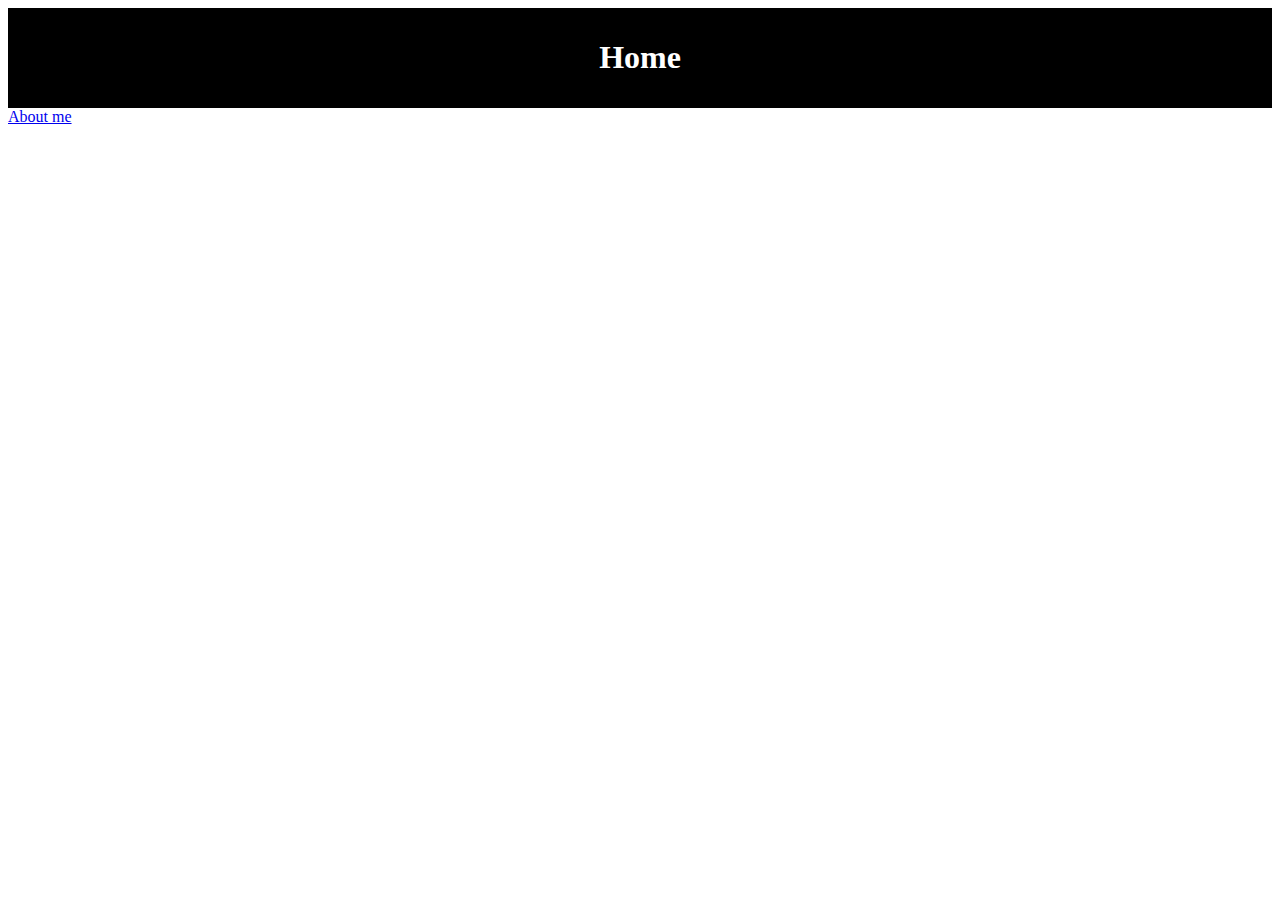
==== index.html @ 5a1f9b42 "Added another website" ====
<!DOCTYPE html>
<html>
    <head>
        <title>Home</title>
        <style type="text/css">
            #main-header{
                text-align:center;
                background-color:black;
                color:white;
                padding:10px;
            }
        </style>
    </head>
    <body>
        <header id="main-header">
            <h1>Home</h1>
        </header>

        <a href="about-me.html">About me</a>
        
    </body>
</html>
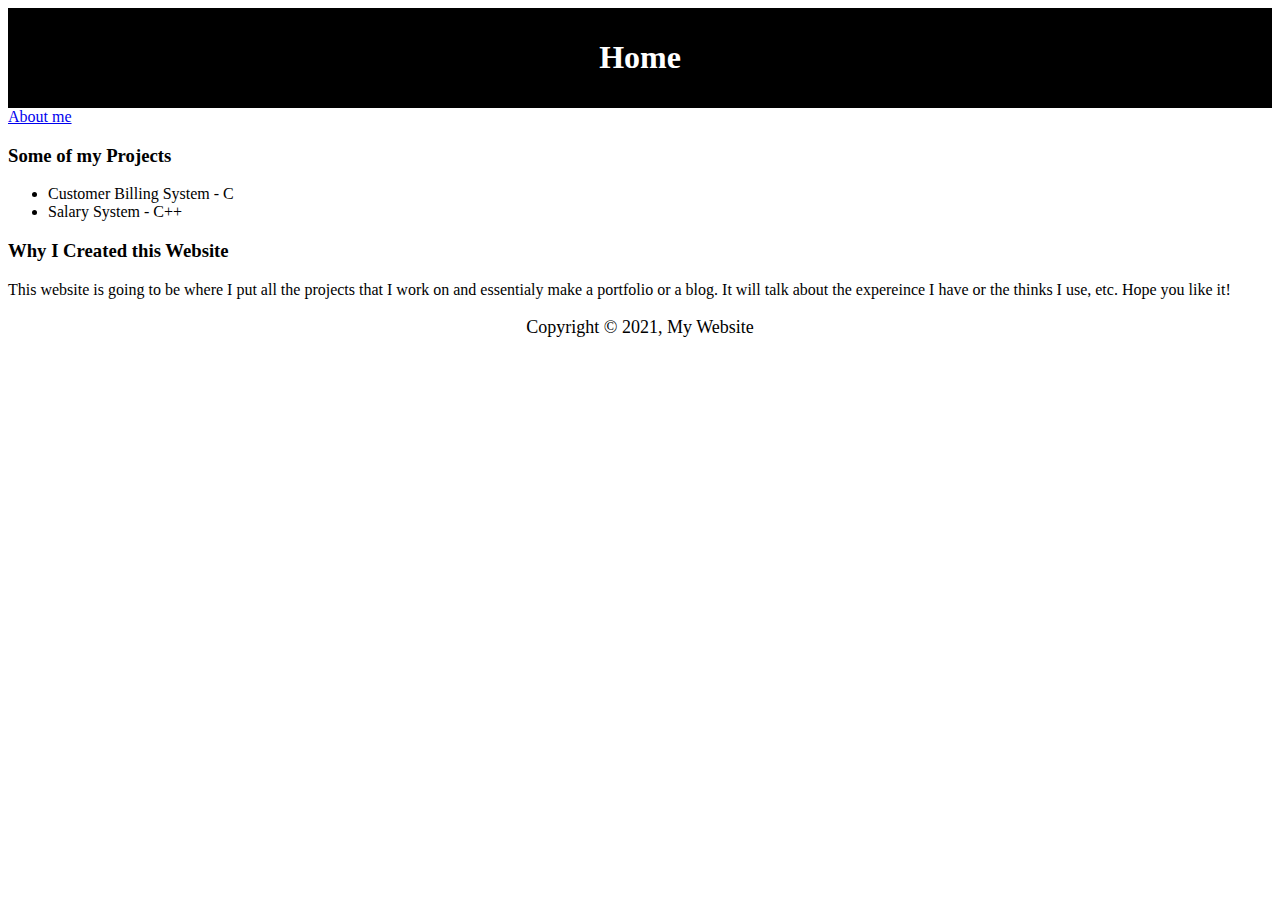
==== commit ac9c5f92: "Added another website" ====
--- a/index.html
+++ b/index.html
@@ -9,14 +9,37 @@
                 color:white;
                 padding:10px;
             }
+            #main-footer{
+                text-align:center;
+                font-size:18px;
+            }
         </style>
     </head>
     <body>
         <header id="main-header">
             <h1>Home</h1>
         </header>
+        <a href="about-me.html">About me</a>
 
-        <a href="about-me.html">About me</a>
-        
+        <section>
+            <article class="post">
+                <h3>Some of my Projects</h3>
+                <p>
+                    <ul>
+                        <li>Customer Billing System - C</li>
+                        <li>Salary System - C++</li>
+                    </ul>
+                </p>
+            </article>
+            <article class="post">
+                <h3>Why I Created this Website</h3>
+                <p>
+                    This website is going to be where I put all the projects that I work on and essentialy make a portfolio or a blog. It will talk about the expereince I have or the thinks I use, etc. Hope you like it!
+                </p>
+            </article>
+        </section>
+        <footer id="main-footer">
+            <p>Copyright &copy; 2021, My Website</p>
+        </footer>
     </body>
 </html>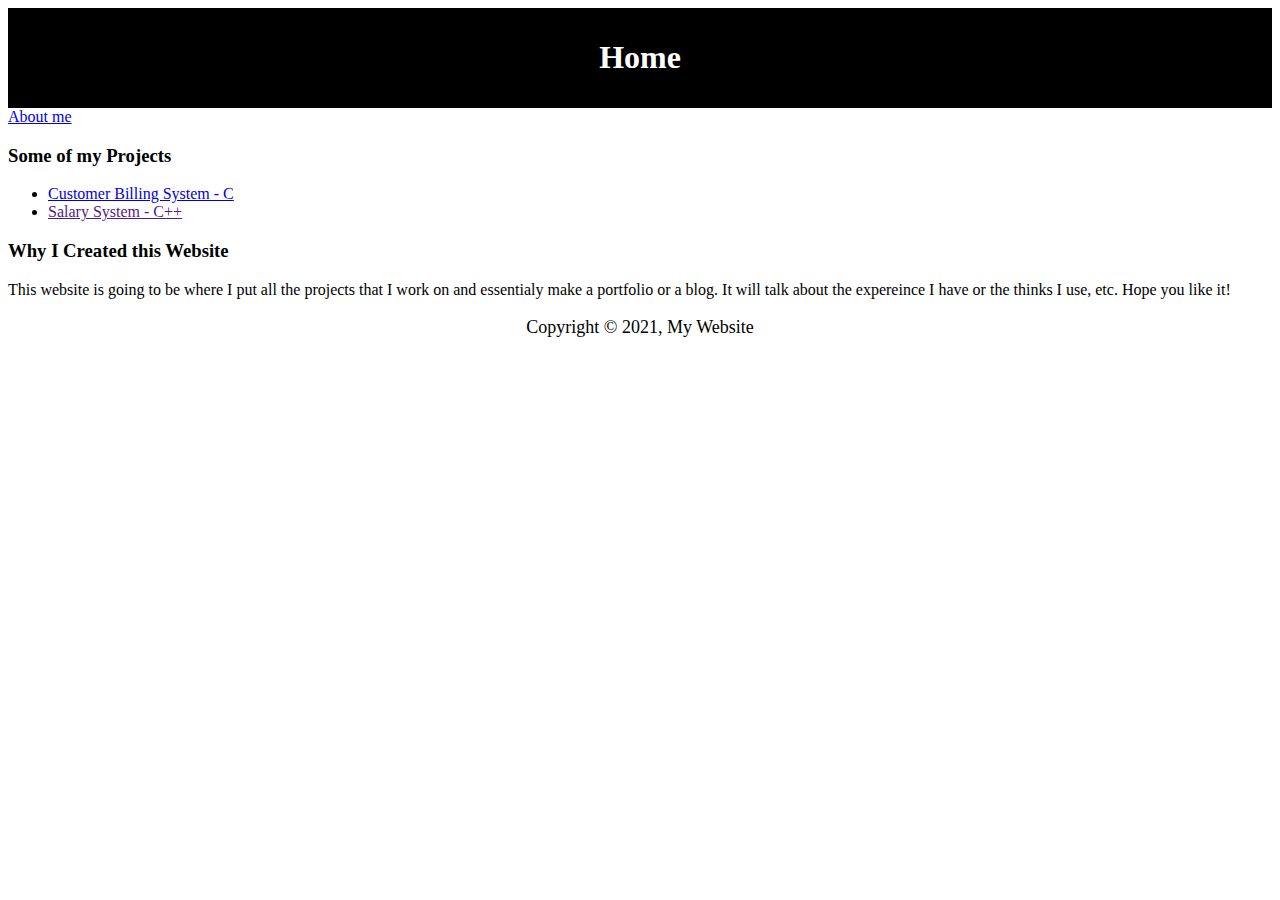
==== commit 25d47af8: "Improved the website" ====
--- a/index.html
+++ b/index.html
@@ -26,8 +26,12 @@
                 <h3>Some of my Projects</h3>
                 <p>
                     <ul>
-                        <li>Customer Billing System - C</li>
-                        <li>Salary System - C++</li>
+                        <li>
+                            <a href="https://github.com/Yusseff2030/Customer-Billing-System.git">Customer Billing System - C</a>
+                        </li>
+                        <li>
+                            <a href="">Salary System - C++</a>
+                        </li>
                     </ul>
                 </p>
             </article>
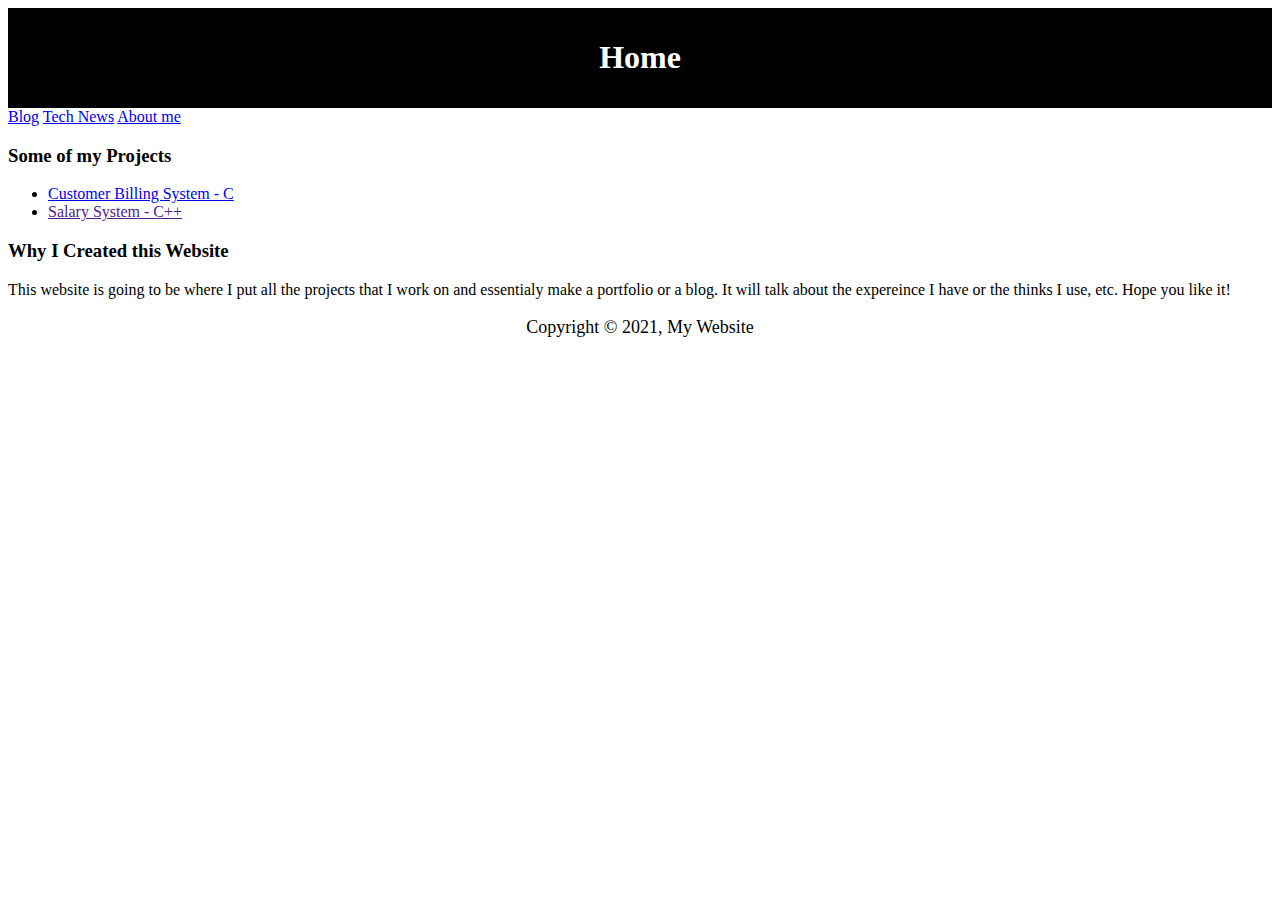
==== commit bec805f0: "Added a news and blog website" ====
--- a/index.html
+++ b/index.html
@@ -19,18 +19,19 @@
         <header id="main-header">
             <h1>Home</h1>
         </header>
+        <a href="blog.html">Blog</a>
+        <a href="news.html">Tech News</a>
         <a href="about-me.html">About me</a>
-
         <section>
             <article class="post">
                 <h3>Some of my Projects</h3>
                 <p>
                     <ul>
                         <li>
-                            <a href="https://github.com/Yusseff2030/Customer-Billing-System.git">Customer Billing System - C</a>
+                            <a href="https://github.com/Yusseff2030/Customer-Billing-System.git" target="_black">Customer Billing System - C</a>
                         </li>
                         <li>
-                            <a href="">Salary System - C++</a>
+                            <a href="" target="_black">Salary System - C++</a>
                         </li>
                     </ul>
                 </p>
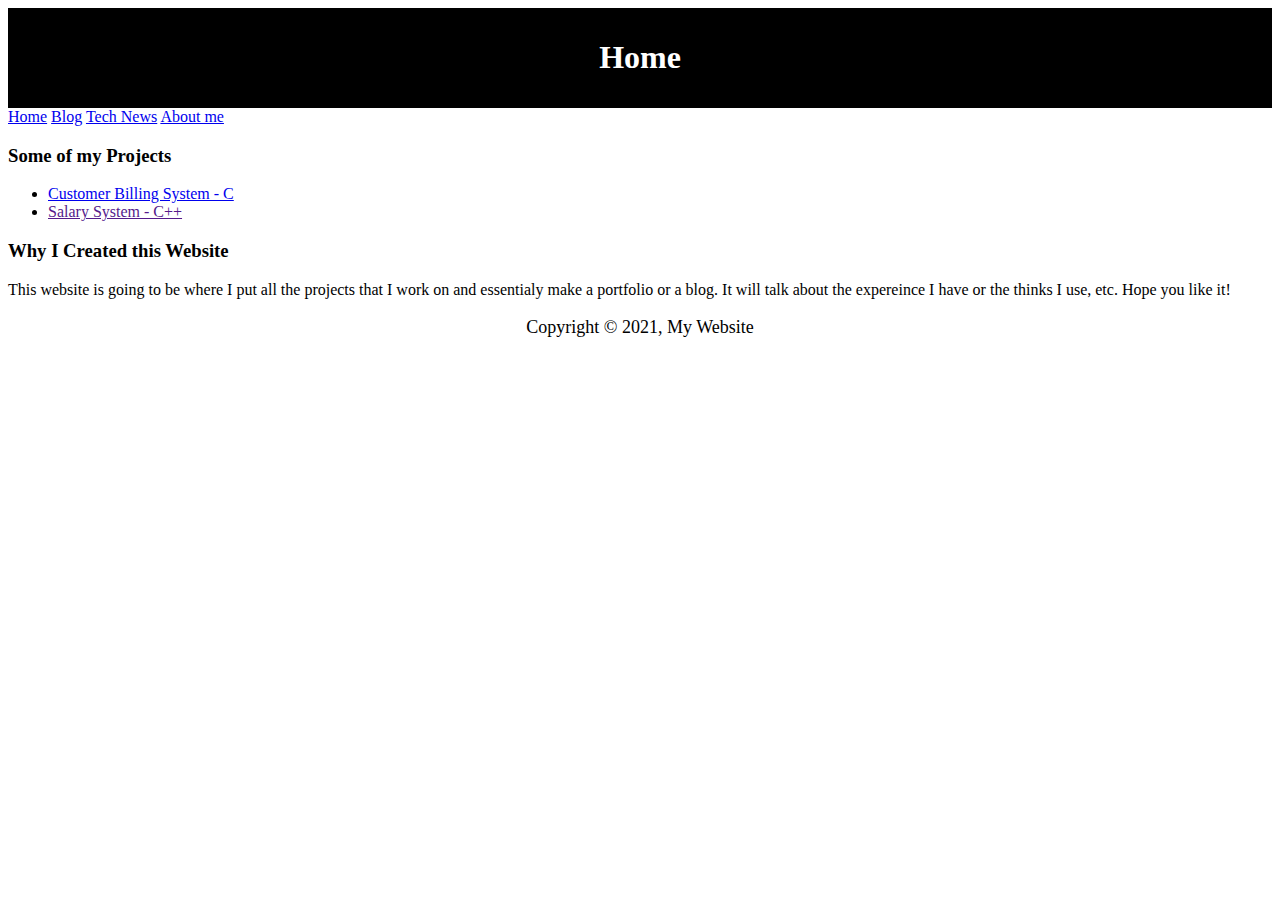
==== commit 201e38c8: "Added a news and blog website" ====
--- a/index.html
+++ b/index.html
@@ -19,6 +19,7 @@
         <header id="main-header">
             <h1>Home</h1>
         </header>
+        <a href="index.html">Home</a>
         <a href="blog.html">Blog</a>
         <a href="news.html">Tech News</a>
         <a href="about-me.html">About me</a>
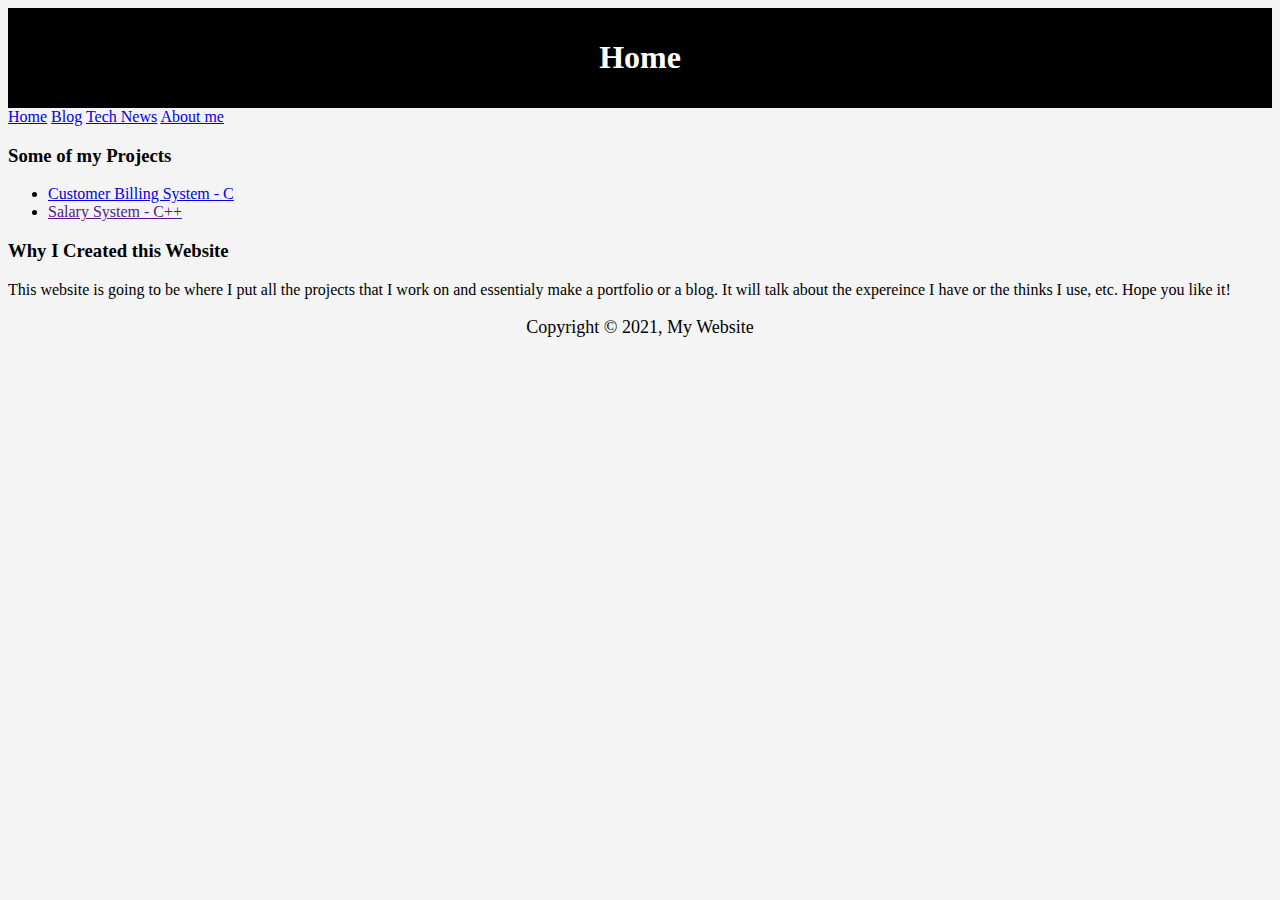
==== commit 2f6edc13: "css changes" ====
--- a/index.html
+++ b/index.html
@@ -2,6 +2,7 @@
 <html>
     <head>
         <title>Home</title>
+        <link rel="stylesheet" type="text/css" href="css/style.css">
         <style type="text/css">
             #main-header{
                 text-align:center;
--- a/css/style.css
+++ b/css/style.css
@@ -0,0 +1,3 @@
+body{
+	background-color:#f4f4f4; 
+}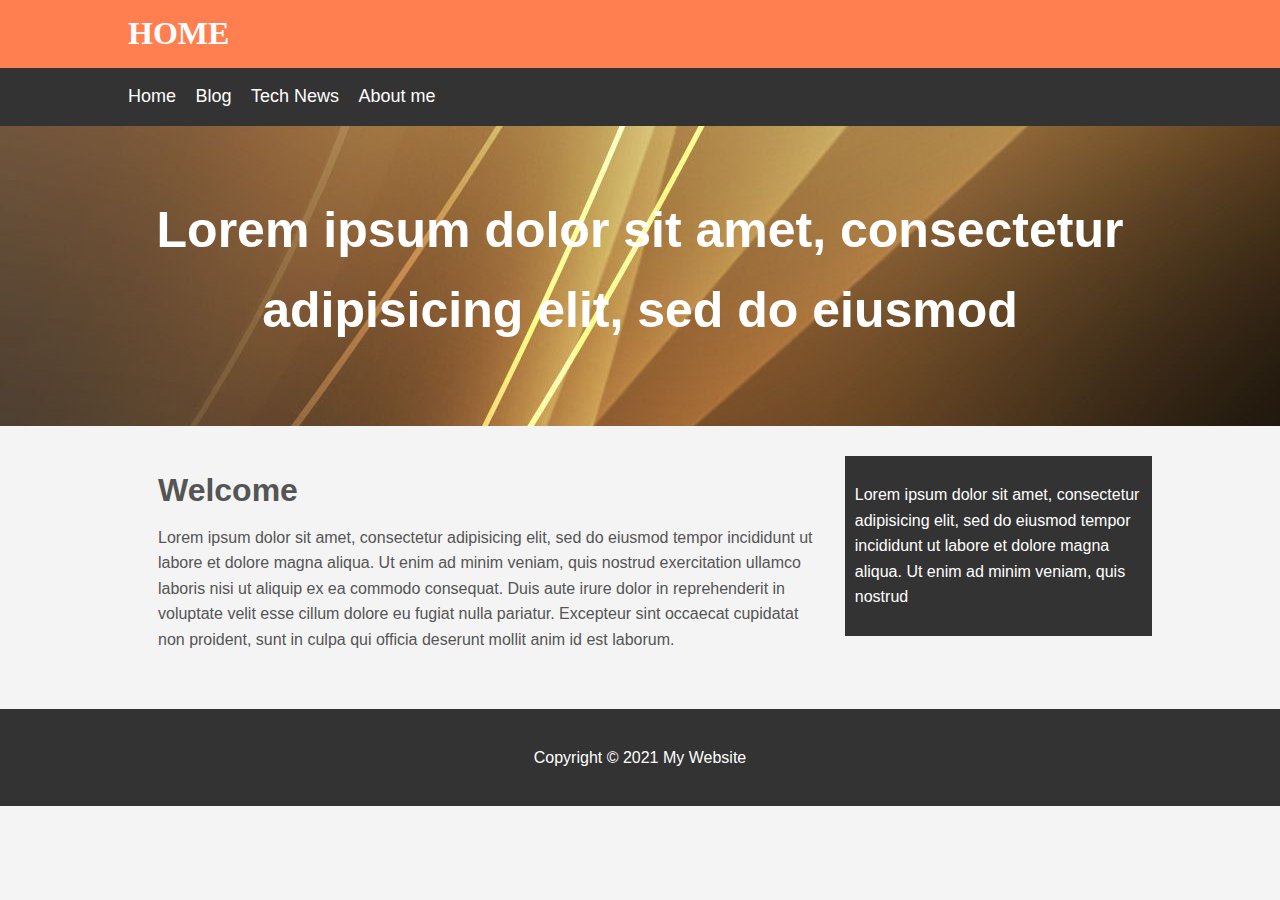
==== commit 231c5830: "COMPLETELY changed how the website looks" ====
--- a/index.html
+++ b/index.html
@@ -3,50 +3,51 @@
     <head>
         <title>Home</title>
         <link rel="stylesheet" type="text/css" href="css/style.css">
-        <style type="text/css">
-            #main-header{
-                text-align:center;
-                background-color:black;
-                color:white;
-                padding:10px;
-            }
-            #main-footer{
-                text-align:center;
-                font-size:18px;
-            }
-        </style>
     </head>
     <body>
+
         <header id="main-header">
-            <h1>Home</h1>
+            <div class="container">
+                <h1>Home</h1>
+            </div>
         </header>
-        <a href="index.html">Home</a>
-        <a href="blog.html">Blog</a>
-        <a href="news.html">Tech News</a>
-        <a href="about-me.html">About me</a>
-        <section>
-            <article class="post">
-                <h3>Some of my Projects</h3>
-                <p>
+
+            <nav id="navbar">
+                <div class="container">
                     <ul>
-                        <li>
-                            <a href="https://github.com/Yusseff2030/Customer-Billing-System.git" target="_black">Customer Billing System - C</a>
-                        </li>
-                        <li>
-                            <a href="" target="_black">Salary System - C++</a>
-                        </li>
+                        <li><a href="index.html">Home</a></li>
+                        <li><a href="blog.html">Blog</a></li>
+                        <li><a href="news.html">Tech News</a></li>
+                        <li><a href="about-me.html">About me</a></li>
                     </ul>
-                </p>
-            </article>
-            <article class="post">
-                <h3>Why I Created this Website</h3>
-                <p>
-                    This website is going to be where I put all the projects that I work on and essentialy make a portfolio or a blog. It will talk about the expereince I have or the thinks I use, etc. Hope you like it!
-                </p>
-            </article>
-        </section>
+                </div>
+            </nav>
+
+            <section id="showcase">
+                <div class="container">
+                    <h1>
+                    Lorem ipsum dolor sit amet, consectetur adipisicing elit, sed do eiusmod
+                    </h1>
+                </div>
+            </section>
+            <div class="container">
+                <section id="main">
+                    <h1>Welcome</h1>
+                    <p>Lorem ipsum dolor sit amet, consectetur adipisicing elit, sed do eiusmod
+                    tempor incididunt ut labore et dolore magna aliqua. Ut enim ad minim veniam,
+                    quis nostrud exercitation ullamco laboris nisi ut aliquip ex ea commodo
+                    consequat. Duis aute irure dolor in reprehenderit in voluptate velit esse
+                    cillum dolore eu fugiat nulla pariatur. Excepteur sint occaecat cupidatat non
+                    proident, sunt in culpa qui officia deserunt mollit anim id est laborum.</p>
+                </section>
+                <aside id="sidebar">
+                    <p>Lorem ipsum dolor sit amet, consectetur adipisicing elit, sed do eiusmod
+                    tempor incididunt ut labore et dolore magna aliqua. Ut enim ad minim veniam,
+                    quis nostrud</p>
+                </aside>
+            </div>
         <footer id="main-footer">
-            <p>Copyright &copy; 2021, My Website</p>
+            <p>Copyright &copy; 2021 My Website</p>
         </footer>
     </body>
 </html>--- a/css/style.css
+++ b/css/style.css
@@ -1,3 +1,123 @@
 body{
 	background-color:#f4f4f4; 
-}+	color: #555;
+	font-family: Arial, Helvetica, sans-serif;
+	font-size:16px;
+	line-height: 1.6em;
+	margin:0;
+}
+
+header{
+	font-family:Tahoma;
+	text-transform:uppercase;
+}
+
+a{
+	text-decoration: none;
+	color:#000;
+}
+
+a:hover{
+	color:red;
+}
+
+a:active{
+	color:green;
+}
+
+#main-header{
+	background-color:coral;
+	color:#fff;
+	overflow:hidden;
+}
+
+#navbar{
+	background-color:#333;
+	color:#fff;
+}
+
+#navbar ul{
+	padding:0;
+	list-style:none;
+}
+
+#navbar li{
+	display:inline;
+}
+
+#navbar a{
+	color:#fff;
+	text-decoration:none;
+	font-size:18px;
+	padding-right:15px;
+}
+
+.container{
+	width:80%;
+	margin:auto;
+	overflow:hidden;
+}
+
+.box-1{
+	background-color:#808080;
+	color:#fff;
+	border: 5px black solid;
+	padding:20px;
+	margin-top: 20px;
+}
+
+#showcase{
+	background-image:url(../images/showcase.jpg);
+	background-position:center right;
+	min-height:300px;
+	margin-bottom:30px;
+	text-align: center;
+}
+
+#showcase h1{
+	color: #fff;
+	font-size: 50px;
+	line-height: 1.6em;
+	padding-top:30px;
+}
+
+#main{
+	float:left;
+	width:70%;
+	padding:0 30px;
+	box-sizing: border-box;
+}
+
+#sidebar{
+	float:right;
+	width:30%;
+	background: #333;
+	color:white;
+	padding:10px;
+	box-sizing: border-box;
+}
+
+#main-footer{
+	background: #333;
+	color:#fff;
+	text-align: center;
+	padding:20px;
+	margin-top:40px;
+}
+
+@media(max-width:600px) {
+	#main{
+		width:100%;
+		float:none;
+	}
+
+	#sidebar{
+		width:100%;
+		float:none;
+	}
+}
+
+
+
+
+
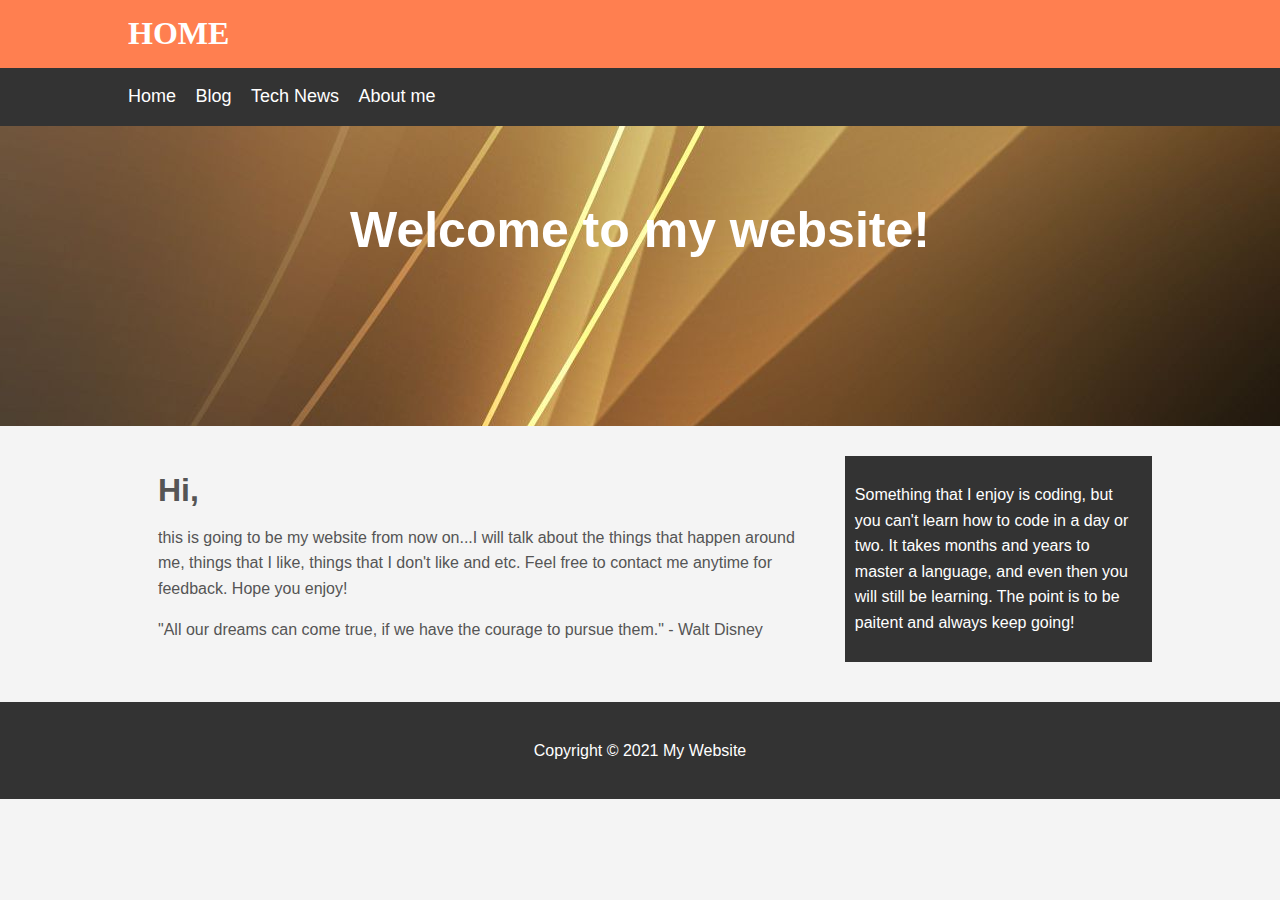
==== commit 390c2e0b: "Added some small details" ====
--- a/index.html
+++ b/index.html
@@ -26,24 +26,18 @@
             <section id="showcase">
                 <div class="container">
                     <h1>
-                    Lorem ipsum dolor sit amet, consectetur adipisicing elit, sed do eiusmod
+                    Welcome to my website!
                     </h1>
                 </div>
             </section>
             <div class="container">
                 <section id="main">
-                    <h1>Welcome</h1>
-                    <p>Lorem ipsum dolor sit amet, consectetur adipisicing elit, sed do eiusmod
-                    tempor incididunt ut labore et dolore magna aliqua. Ut enim ad minim veniam,
-                    quis nostrud exercitation ullamco laboris nisi ut aliquip ex ea commodo
-                    consequat. Duis aute irure dolor in reprehenderit in voluptate velit esse
-                    cillum dolore eu fugiat nulla pariatur. Excepteur sint occaecat cupidatat non
-                    proident, sunt in culpa qui officia deserunt mollit anim id est laborum.</p>
+                    <h1>Hi,</h1>
+                    <p>this is going to be my website from now on...I will talk about the things that happen around me, things that I like, things that I don't like and etc. Feel free to contact me anytime for feedback. Hope you enjoy!</p>
+                    <p>"All our dreams can come true, if we have the courage to pursue them." - Walt Disney</p>
                 </section>
                 <aside id="sidebar">
-                    <p>Lorem ipsum dolor sit amet, consectetur adipisicing elit, sed do eiusmod
-                    tempor incididunt ut labore et dolore magna aliqua. Ut enim ad minim veniam,
-                    quis nostrud</p>
+                    <p>Something that I enjoy is coding, but you can't learn how to code in a day or two. It takes months and years to master a language, and even then you will still be learning. The point is to be paitent and always keep going!</p>
                 </aside>
             </div>
         <footer id="main-footer">
